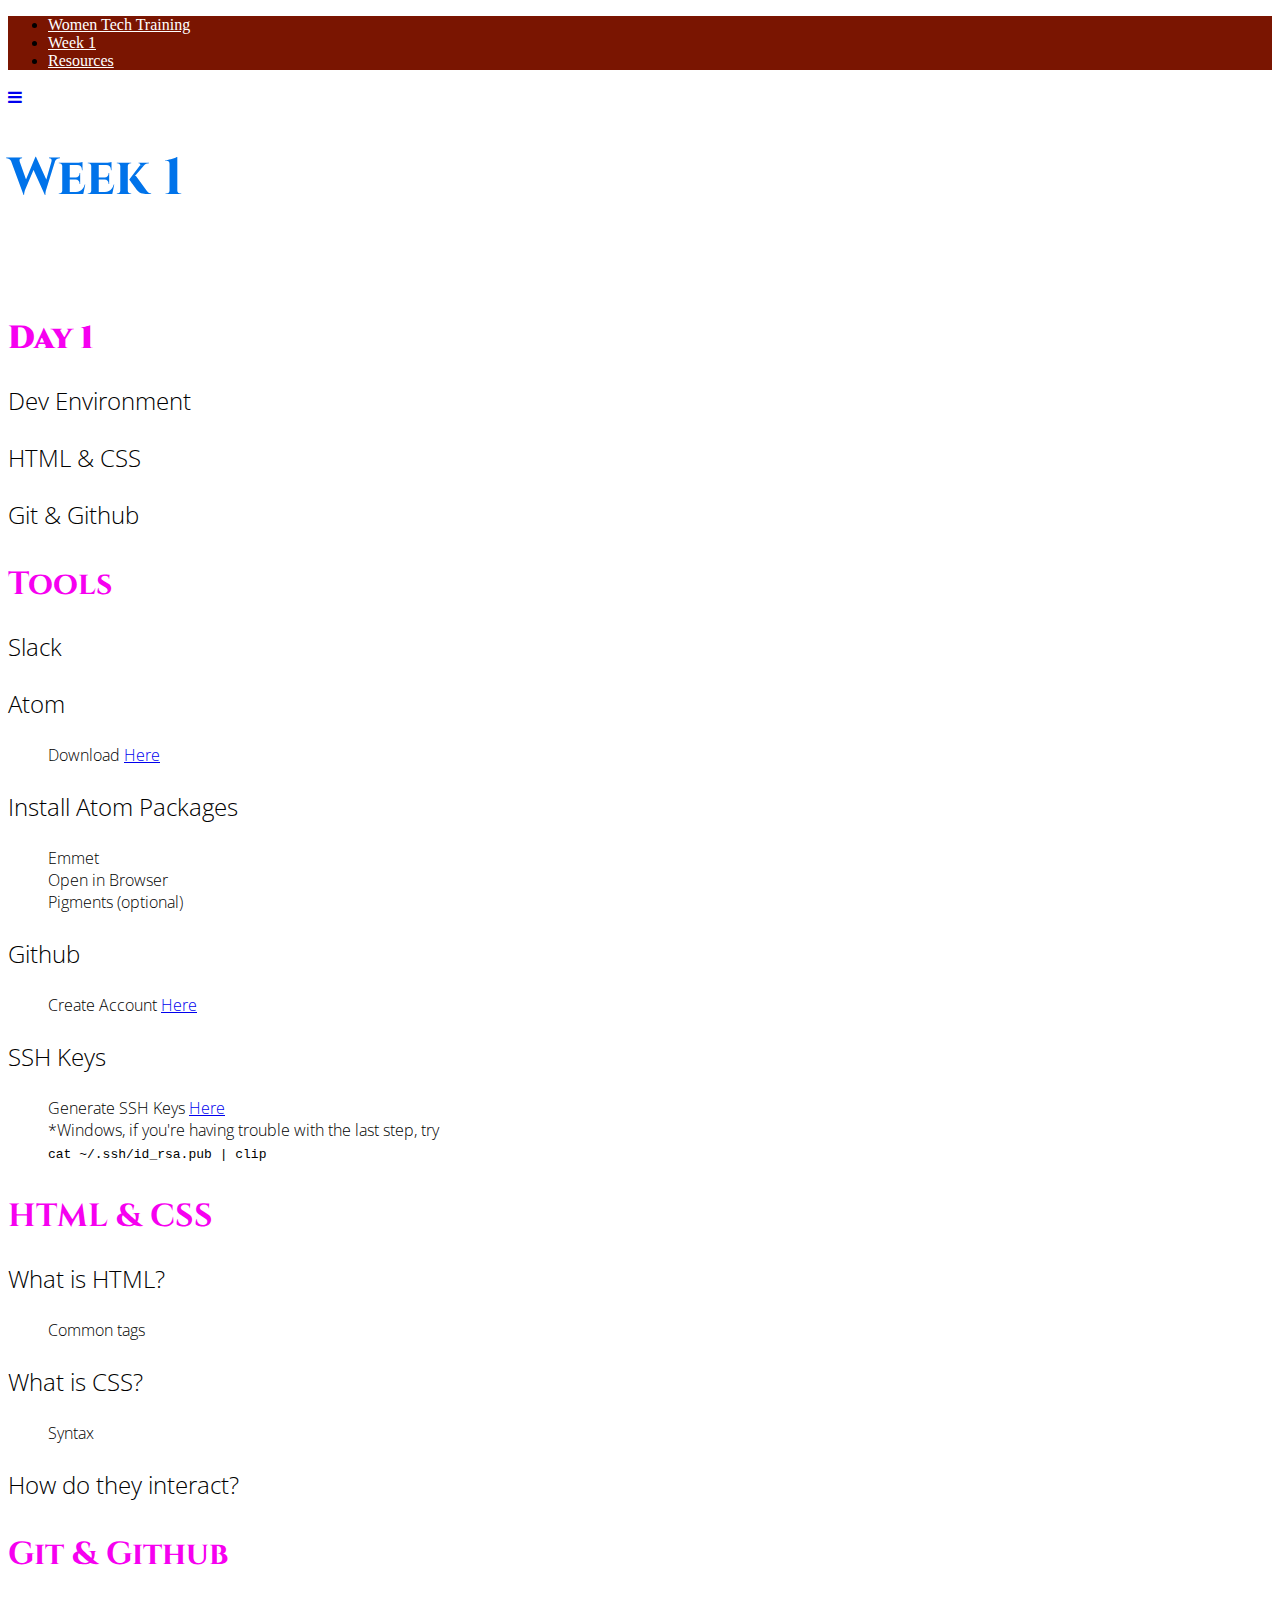
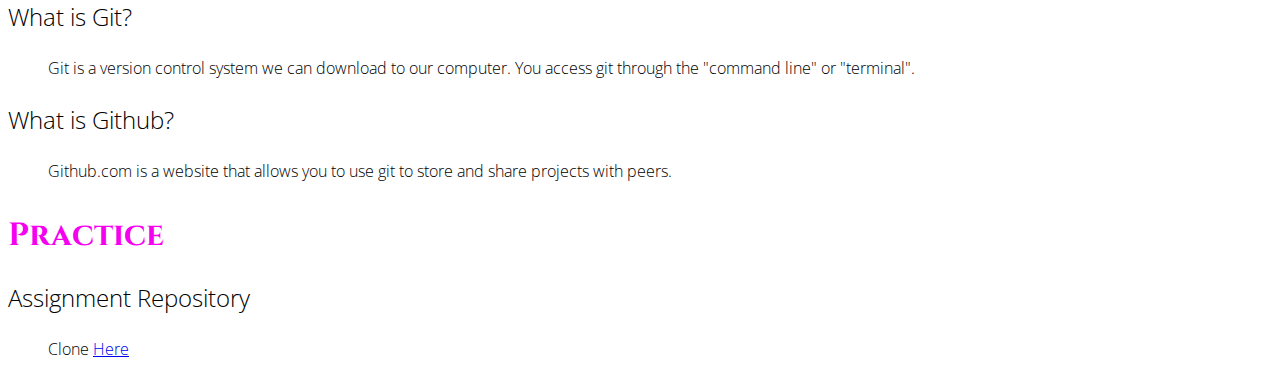
==== week1.html @ 6c5ea7b4 "add day 1" ====
<!DOCTYPE html>
<html lang="en">

<head>
    <meta charset="utf-8">
    <meta name="viewport" content="width=device-width, initial-scale=1, shrink-to-fit=no">
    <link rel='shortcut icon' type='image/x-icon' href='favicon.ico' />
    <meta name="description" content="">
    <meta name="author" content="">

    <title>WTT - Week 1</title>

    <!-- Bootstrap core CSS -->
    <link href="vendor/bootstrap/css/bootstrap.min.css" rel="stylesheet">
    <!-- Font Awesome CSS -->
    <link rel="stylesheet" href="vendor/font-awesome/font-awesome.min.css">
    <!-- Google Fonts -->
    <link href="https://fonts.googleapis.com/css?family=Cinzel:400,700|Open+Sans:300,400" rel="stylesheet">
    <!-- Custom styles for this template -->
    <link href="css/simple-sidebar.css" rel="stylesheet">
    <!-- Override styles -->
    <link href="css/styles.css" rel="stylesheet">
</head>

<body>

    <div id="wrapper">

        <!-- Sidebar -->
        <div id="sidebar-wrapper">
            <ul class="sidebar-nav">
                <li class="sidebar-brand">
                    <a href="index.html">
                        Women Tech Training
                    </a>
                </li>
                <li>
                    <a href="week1.html">Week 1</a>
                </li>
                <!-- <li>
                    <a href="#">Week 2</a>
                </li>
                <li>
                    <a href="#">Week 3</a>
                </li>
                <li>
                    <a href="#">Week 4</a>
                </li>
                <li>
                    <a href="#">Week 5</a>
                </li>
                <li>
                    <a href="#">Week 6</a>
                </li>
                <li>
                    <a href="#">Week 7</a>
                </li>
                <li>
                    <a href="#">Week 8</a>
                </li> -->
                <li>
                    <a href="resources.html">Resources</a>
                </li>
            </ul>
        </div>
        <!-- /#sidebar-wrapper -->

        <!-- Page Content -->
        <div id="page-content-wrapper">
          <a href="#menu-toggle" class="btn btn-lg" id="menu-toggle"><i class="fa fa-bars" aria-hidden="true"></i></a>
          <div class="container-fluid">
            <h1 class="text-center title">Week 1</h1>
            <div class="row justify-content-md-center">
              <div class="col col-md-6">
                <div class="row">
                  <div class="col-6">
                    <h1 class="text-left"><strong>Day 1</strong></h1>
                  </div>
                  <div class="col-6">
                    <p>Dev Environment</p>
                    <p>HTML & CSS</p>
                    <p>Git & Github</p>
                  </div>
                </div>
                <div class="row margin-top">
                  <div class="col-6">
                    <h1 class="text-left">Tools</h1>
                  </div>
                  <div class="col-6">
                    <p>Slack</p>
                    <p>Atom</p>
                    <ul>
                      <li>Download <a href="https://atom.io/" target="_blank">Here</a></li>
                    </ul>
                    <p>Install Atom Packages</p>
                    <ul>
                      <li>Emmet</li>
                      <li>Open in Browser</li>
                      <li>Pigments (optional)</li>
                    </ul>
                    <p>Github</p>
                    <ul>
                      <li>Create Account <a href="https://github.com" target="_blank">Here</a></li>
                    </ul>
                    <p>SSH Keys</p>
                    <ul>
                      <li>Generate SSH Keys <a href="https://help.github.com/articles/generating-a-new-ssh-key-and-adding-it-to-the-ssh-agent/" target="_blank">Here</a></li>
                      <li>*Windows, if you're having trouble with the last step, try<br><code>cat ~/.ssh/id_rsa.pub | clip</code></li>
                    </ul>
                  </div>
                </div>
                <div class="row margin-top">
                  <div class="col-6">
                    <h1 class="text-left">HTML & CSS</h1>
                  </div>
                  <div class="col-6">
                    <p>What is HTML?</p>
                    <ul>
                      <li>Common tags</li>
                    </ul>
                    <p>What is CSS?</p>
                    <ul>
                      <li>Syntax</li>
                    </ul>
                    <p>How do they interact?</p>
                  </div>
                </div>
                <div class="row margin-top">
                  <div class="col-6">
                    <h1 class="text-left">Git & Github</h1>
                  </div>
                  <div class="col-6">
                    <p>What is Git?</p>
                    <ul>
                      <li>Git is a version control system we can download to our computer. You access git through the "command line" or "terminal".</li>
                    </ul>
                    <p>What is Github?</p>
                    <ul>
                      <li>Github.com is a website that allows you to use git to store and share projects with peers.</li>
                    </ul>
                  </div>
                </div>
                <div class="row margin-top">
                  <div class="col-6">
                    <h1 class="text-left">Practice</h1>
                  </div>
                  <div class="col-6">
                    <p>Assignment Repository</p>
                    <ul>
                      <li>Clone <a href="https://classroom.github.com/a/lJDUbEZ-" target="_blank">Here</a></li>
                    </ul>
                  </div>
                </div>
              </div>
            </div>
          </div>
        </div>
        <!-- /#page-content-wrapper -->

    </div>
    <!-- /#wrapper -->

    <!-- Bootstrap core JavaScript -->
    <script src="vendor/jquery/jquery.min.js"></script>
    <script src="vendor/popper/popper.min.js"></script>
    <script src="vendor/bootstrap/js/bootstrap.min.js"></script>

    <!-- Menu Toggle Script -->
    <script>
    $("#menu-toggle").click(function(e) {
        e.preventDefault();
        $("#wrapper").toggleClass("toggled");
    });
    </script>

</body>

</html>
---- css/styles.css ----
#sidebar-wrapper {
    background: #7A1501;
}
.sidebar-nav > .sidebar-brand a {
    color: #FFF;
}
.sidebar-nav > .sidebar-brand a:hover {
    color: #FCDA0C;
}
.sidebar-nav li a {
    color: #FFF;
}
.sidebar-nav li a:hover {
    text-decoration: none;
    color: #000;
    background: #FCDA0C;
}
#page-content-wrapper {
  font-family: 'Open Sans', sans-serif;
  font-weight: 300;
}
#page-content-wrapper .title {
  font-family: 'Cinzel', serif;
  font-weight: 700;
  font-size: 3.25rem;
  margin-bottom: 2em;
  color: #0073ea;
}
#page-content-wrapper h1 {
  font-family: 'Cinzel', serif;
  color: #F600F0;
}
#page-content-wrapper p {
  font-size: 18pt;
}
#page-content-wrapper ul {
  margin-bottom: .75em;
}
#page-content-wrapper li {
  list-style: none;
}
.margin-top {
  margin-top: 2em;
}
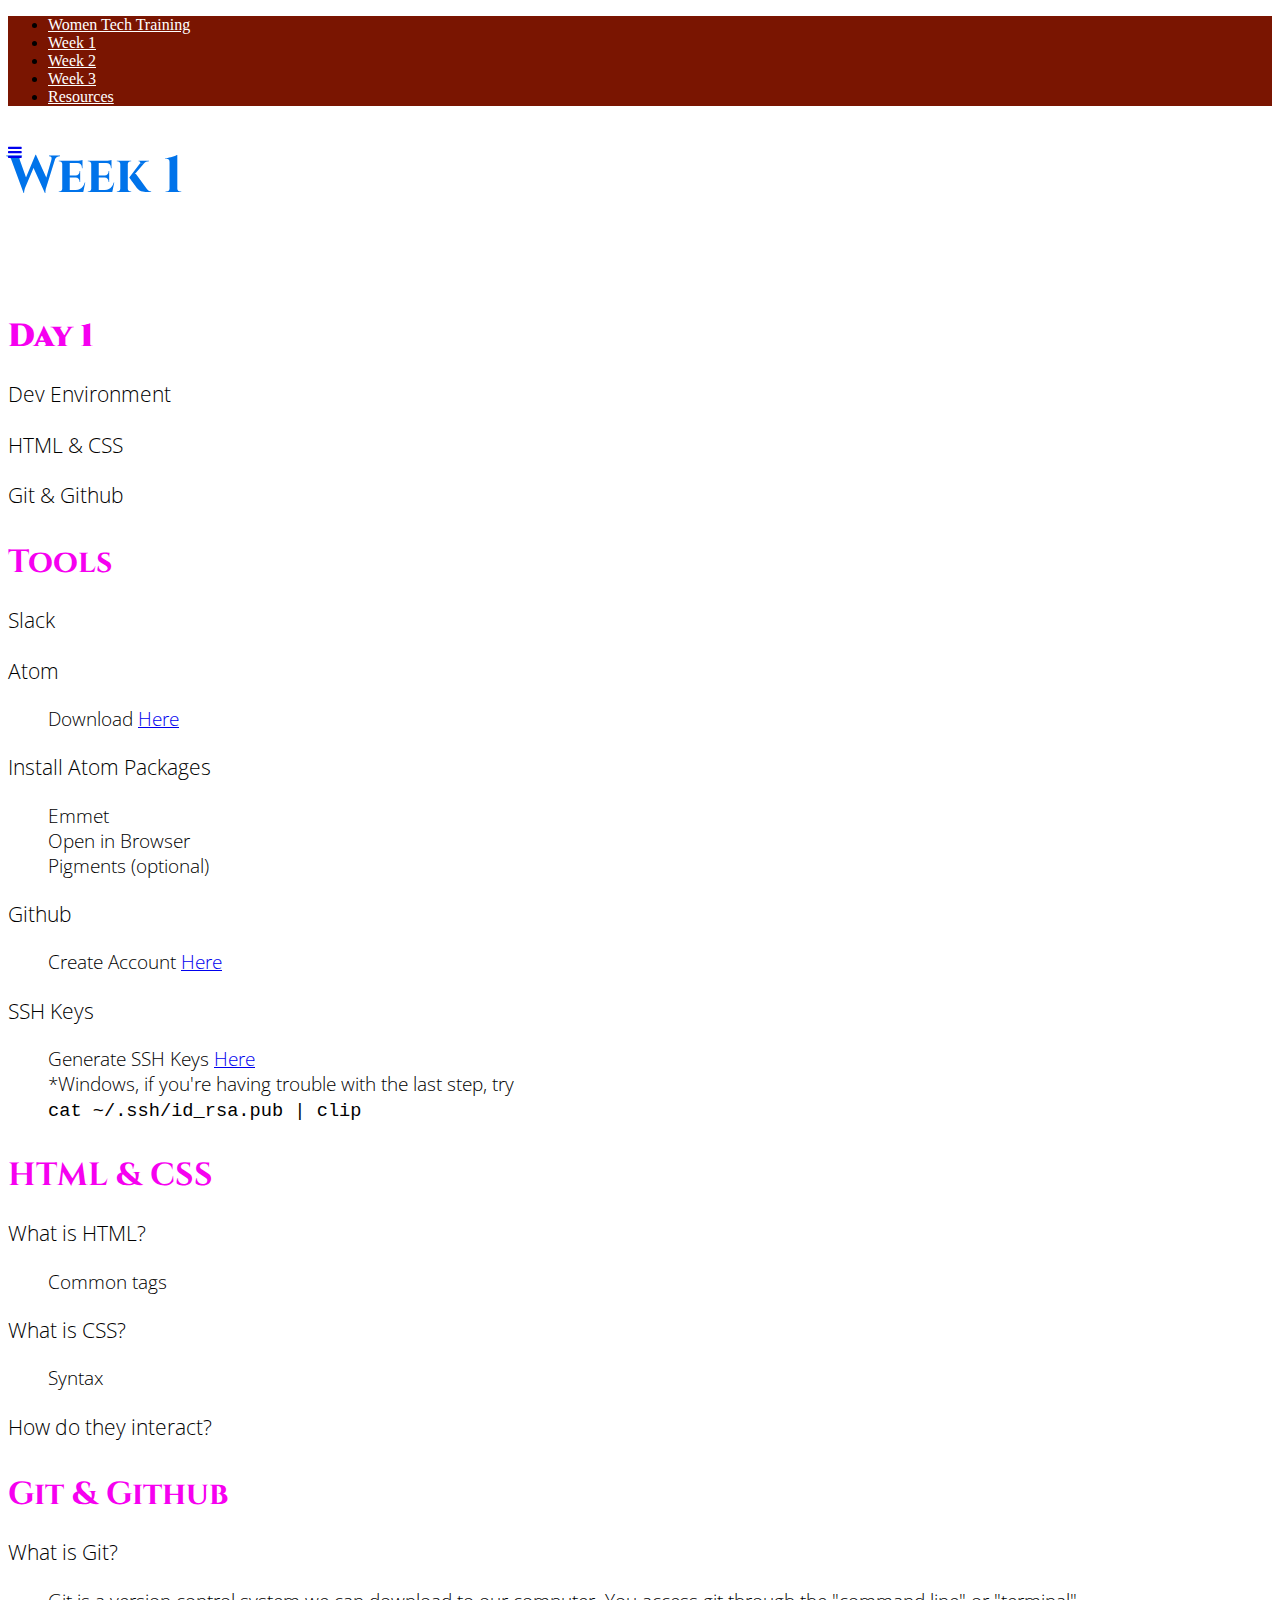
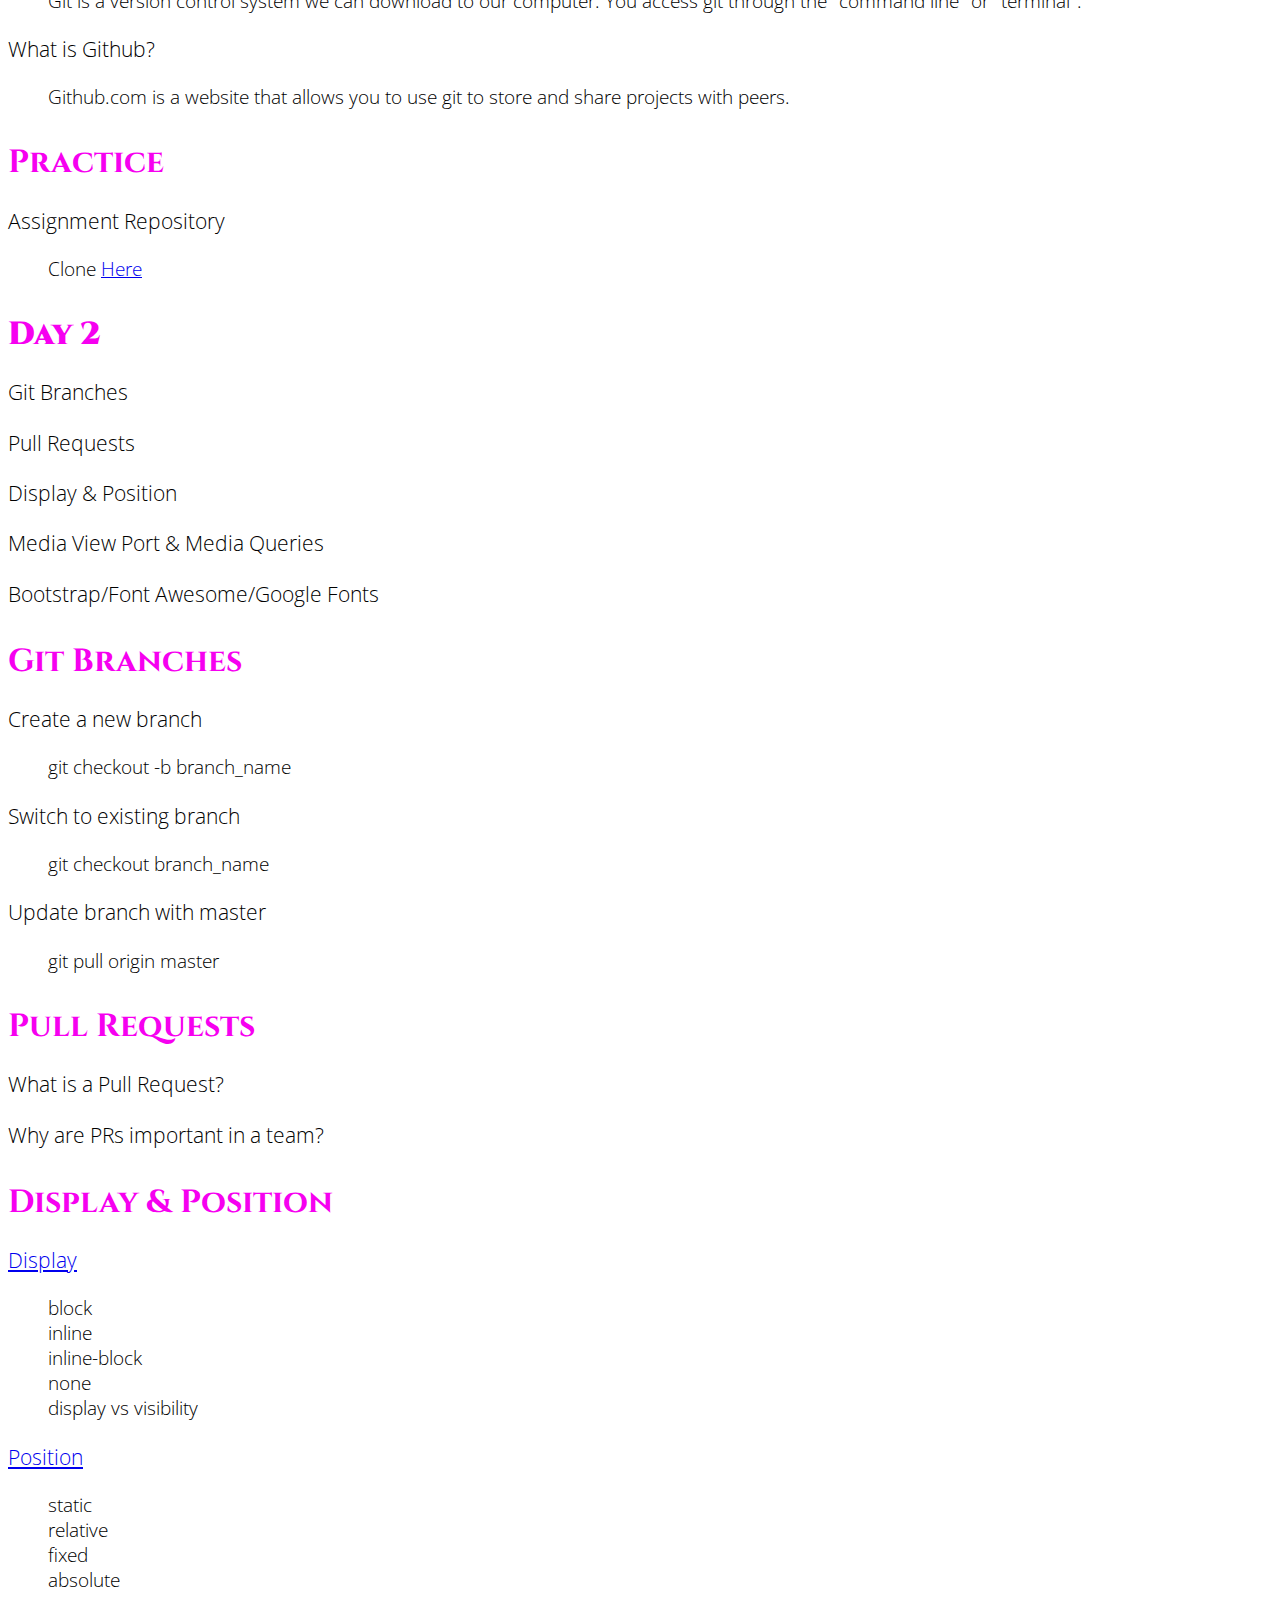
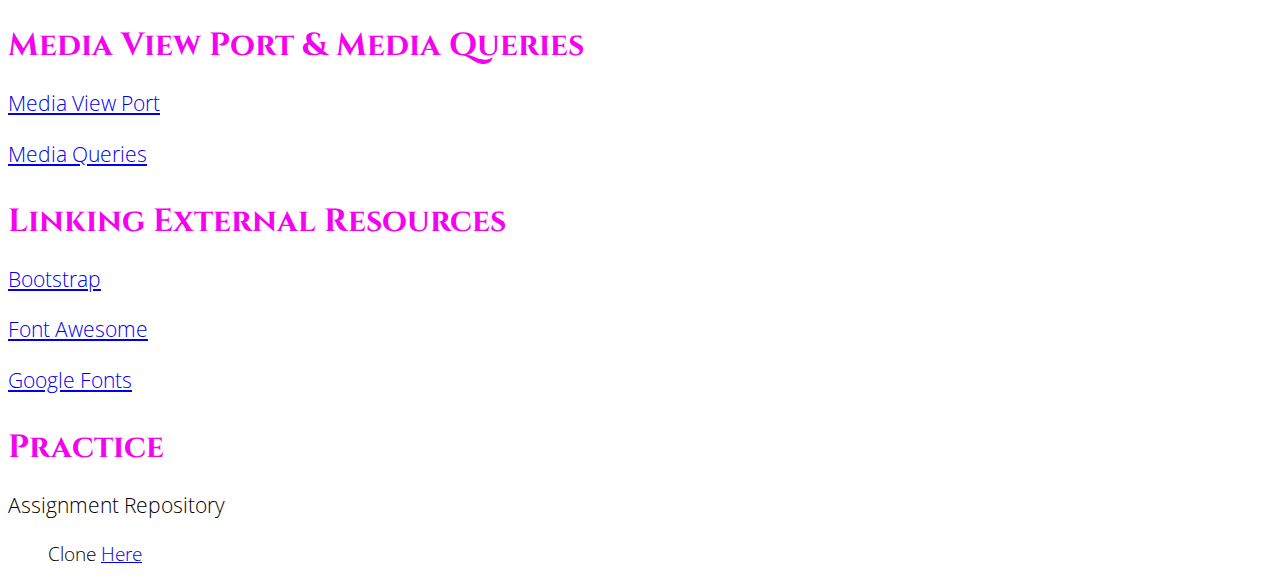
==== commit 8af1a33c: "added day five" ====
--- a/week1.html
+++ b/week1.html
@@ -37,13 +37,13 @@
                 <li>
                     <a href="week1.html">Week 1</a>
                 </li>
+                <li>
+                    <a href="week2.html">Week 2</a>
+                </li>
+                <li>
+                    <a href="week3.html">Week 3</a>
+                </li>
                 <!-- <li>
-                    <a href="#">Week 2</a>
-                </li>
-                <li>
-                    <a href="#">Week 3</a>
-                </li>
-                <li>
                     <a href="#">Week 4</a>
                 </li>
                 <li>
@@ -59,7 +59,7 @@
                     <a href="#">Week 8</a>
                 </li> -->
                 <li>
-                    <a href="resources.html">Resources</a>
+                    <a href="https://geekwisewtt.github.io/resources" target="_blank">Resources</a>
                 </li>
             </ul>
         </div>
@@ -71,7 +71,7 @@
           <div class="container-fluid">
             <h1 class="text-center title">Week 1</h1>
             <div class="row justify-content-md-center">
-              <div class="col col-md-6">
+              <div class="col col-md-8">
                 <div class="row">
                   <div class="col-6">
                     <h1 class="text-left"><strong>Day 1</strong></h1>
@@ -148,6 +148,98 @@
                     <p>Assignment Repository</p>
                     <ul>
                       <li>Clone <a href="https://classroom.github.com/a/lJDUbEZ-" target="_blank">Here</a></li>
+                    </ul>
+                  </div>
+                </div> <!-- END DAY 1 -->
+                <div class="row margin-top">
+                  <div class="col-6">
+                    <h1 class="text-left"><strong>Day 2</strong></h1>
+                  </div>
+                  <div class="col-6">
+                    <p>Git Branches</p>
+                    <p>Pull Requests</p>
+                    <p>Display & Position</p>
+                    <p>Media View Port & Media Queries</p>
+                    <p>Bootstrap/Font Awesome/Google Fonts</p>
+                  </div>
+                </div>
+                <div class="row margin-top">
+                  <div class="col-6">
+                    <h1 class="text-left">Git Branches</h1>
+                  </div>
+                  <div class="col-6">
+                    <p>Create a new branch</p>
+                    <ul>
+                      <li>git checkout -b branch_name</li>
+                    </ul>
+                    <p>Switch to existing branch</p>
+                    <ul>
+                      <li>git checkout branch_name</li>
+                    </ul>
+                    <p>Update branch with master</p>
+                    <ul>
+                      <li>git pull origin master</li>
+                    </ul>
+                  </div>
+                </div>
+                <div class="row margin-top">
+                  <div class="col-6">
+                    <h1 class="text-left">Pull Requests</h1>
+                  </div>
+                  <div class="col-6">
+                    <p>What is a Pull Request?</p>
+                    <p>Why are PRs important in a team?</p>
+                  </div>
+                </div>
+                <div class="row margin-top">
+                  <div class="col-6">
+                    <h1 class="text-left">Display & Position</h1>
+                  </div>
+                  <div class="col-6">
+                    <p><a href="https://css-tricks.com/almanac/properties/d/display/" target="_blank">Display</a></p>
+                    <ul>
+                      <li>block</li>
+                      <li>inline</li>
+                      <li>inline-block</li>
+                      <li>none</li>
+                      <li>display vs visibility</li>
+                    </ul>
+                    <p><a href="https://css-tricks.com/almanac/properties/p/position/" target="_blank">Position</a></p>
+                    <ul>
+                      <li>static</li>
+                      <li>relative</li>
+                      <li>fixed</li>
+                      <li>absolute</li>
+                    </ul>
+                  </div>
+                </div>
+                <div class="row margin-top">
+                  <div class="col-6">
+                    <h1 class="text-left">Media View Port & Media Queries</h1>
+                  </div>
+                  <div class="col-6">
+                    <p><a href="https://www.w3schools.com/css/css_rwd_viewport.asp" target="_blank">Media View Port</a></p>
+                    <p><a href="https://www.w3schools.com/css/css_rwd_mediaqueries.asp" target="_blank">Media Queries</a></p>
+                  </div>
+                </div>
+                <div class="row margin-top">
+                  <div class="col-6">
+                    <h1 class="text-left">Linking External Resources</h1>
+                  </div>
+                  <div class="col-6">
+                    <p><a href="https://getbootstrap.com/docs/3.3/" target="_blank">Bootstrap</a></p>
+                    <p><a href="http://fontawesome.io/" target="_blank">Font Awesome</a></p>
+                    <p><a href="https://fonts.google.com/" target="_blank">Google Fonts</a></p>
+                  </div>
+                </div>
+                <div class="row margin-top">
+                  <div class="col-6">
+                    <h1 class="text-left">Practice</h1>
+                  </div>
+                  <div class="col-6">
+                    <p>Assignment Repository</p>
+                    <ul>
+                      <li>Clone <a href="https://classroom.github.com/a/DF699BT4" target="_blank">Here</a></li>
                     </ul>
                   </div>
                 </div>
--- a/css/styles.css
+++ b/css/styles.css
@@ -15,6 +15,9 @@
     color: #000;
     background: #FCDA0C;
 }
+#menu-toggle {
+  position: fixed;
+}
 #page-content-wrapper {
   font-family: 'Open Sans', sans-serif;
   font-weight: 300;
@@ -29,16 +32,25 @@
 #page-content-wrapper h1 {
   font-family: 'Cinzel', serif;
   color: #F600F0;
+  font-size: 24pt;
 }
 #page-content-wrapper p {
-  font-size: 18pt;
+  font-size: 16pt;
 }
 #page-content-wrapper ul {
   margin-bottom: .75em;
 }
 #page-content-wrapper li {
   list-style: none;
+  font-size: 14pt;
+}
+#page-content-wrapper .small {
+  font-size: 12pt;
+  font-weight: 300;
 }
 .margin-top {
   margin-top: 2em;
 }
+.margin-bottom {
+  margin-bottom: 1em;
+}
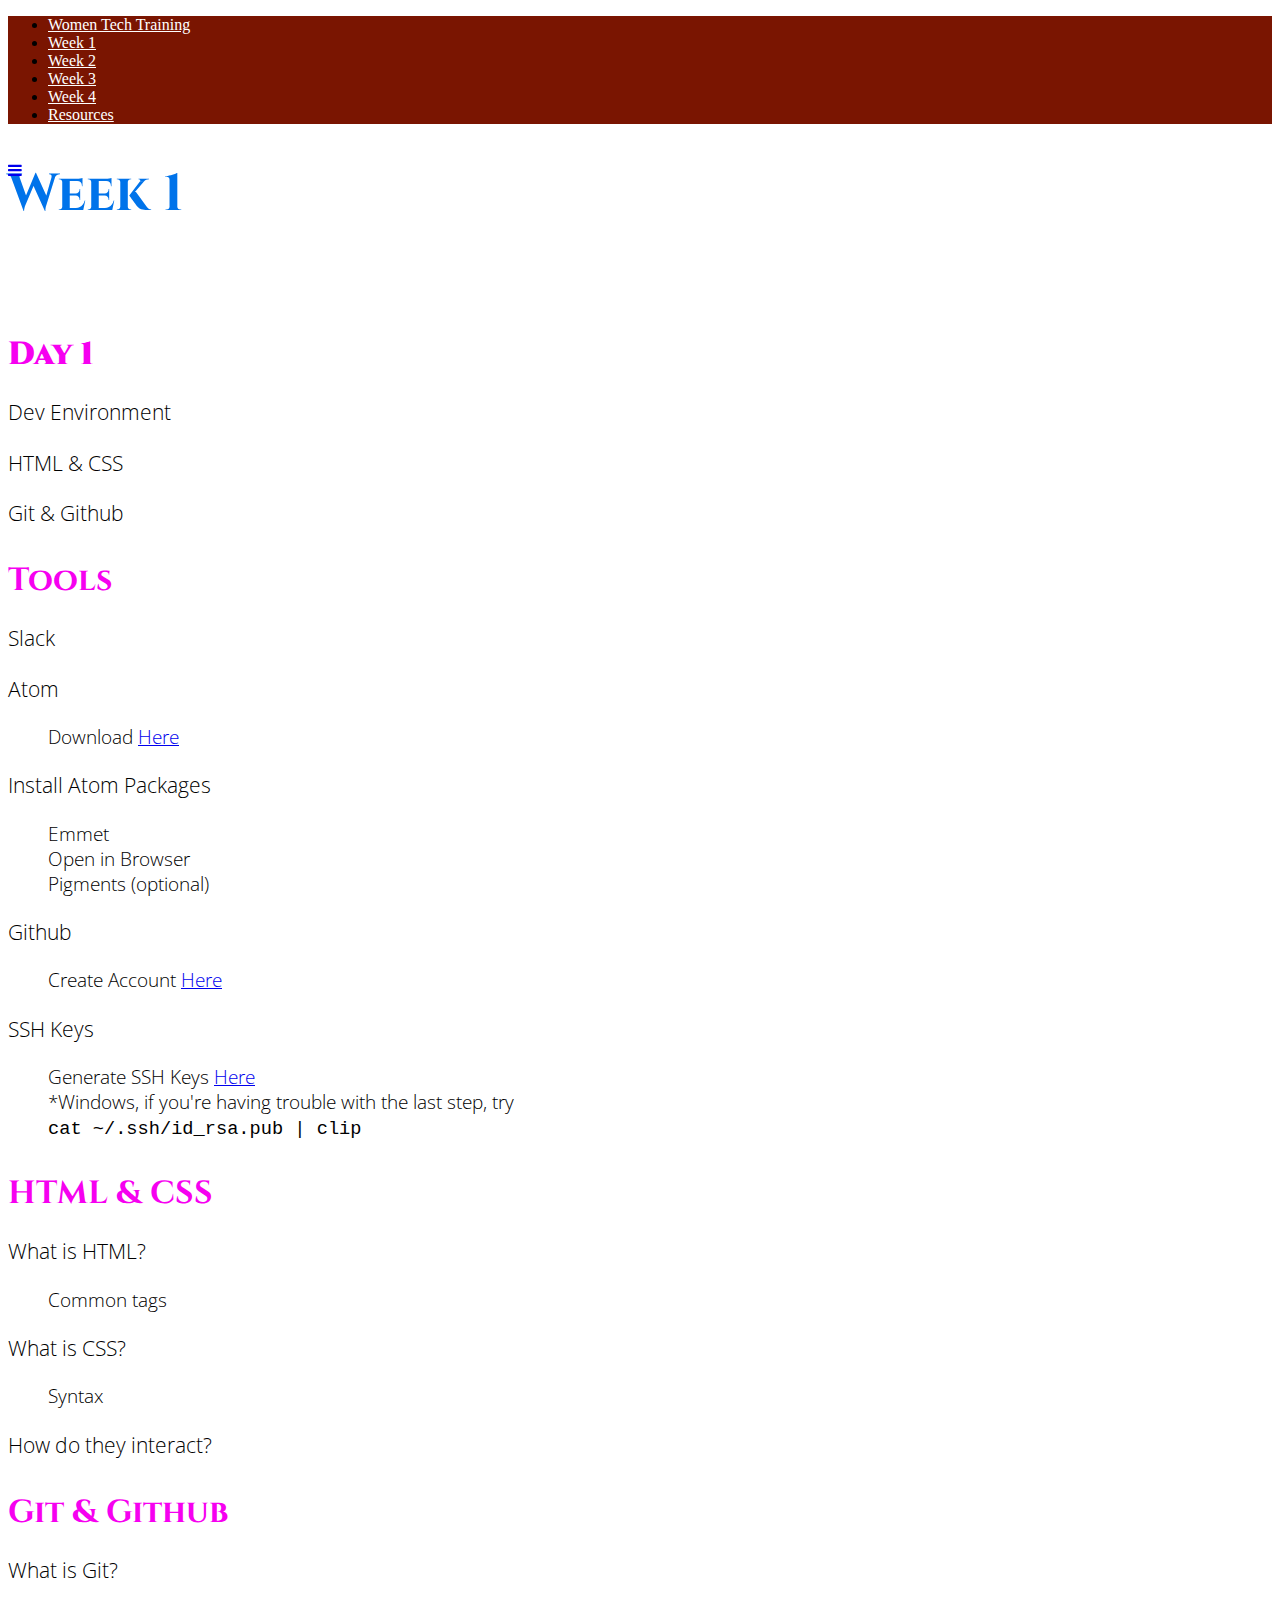
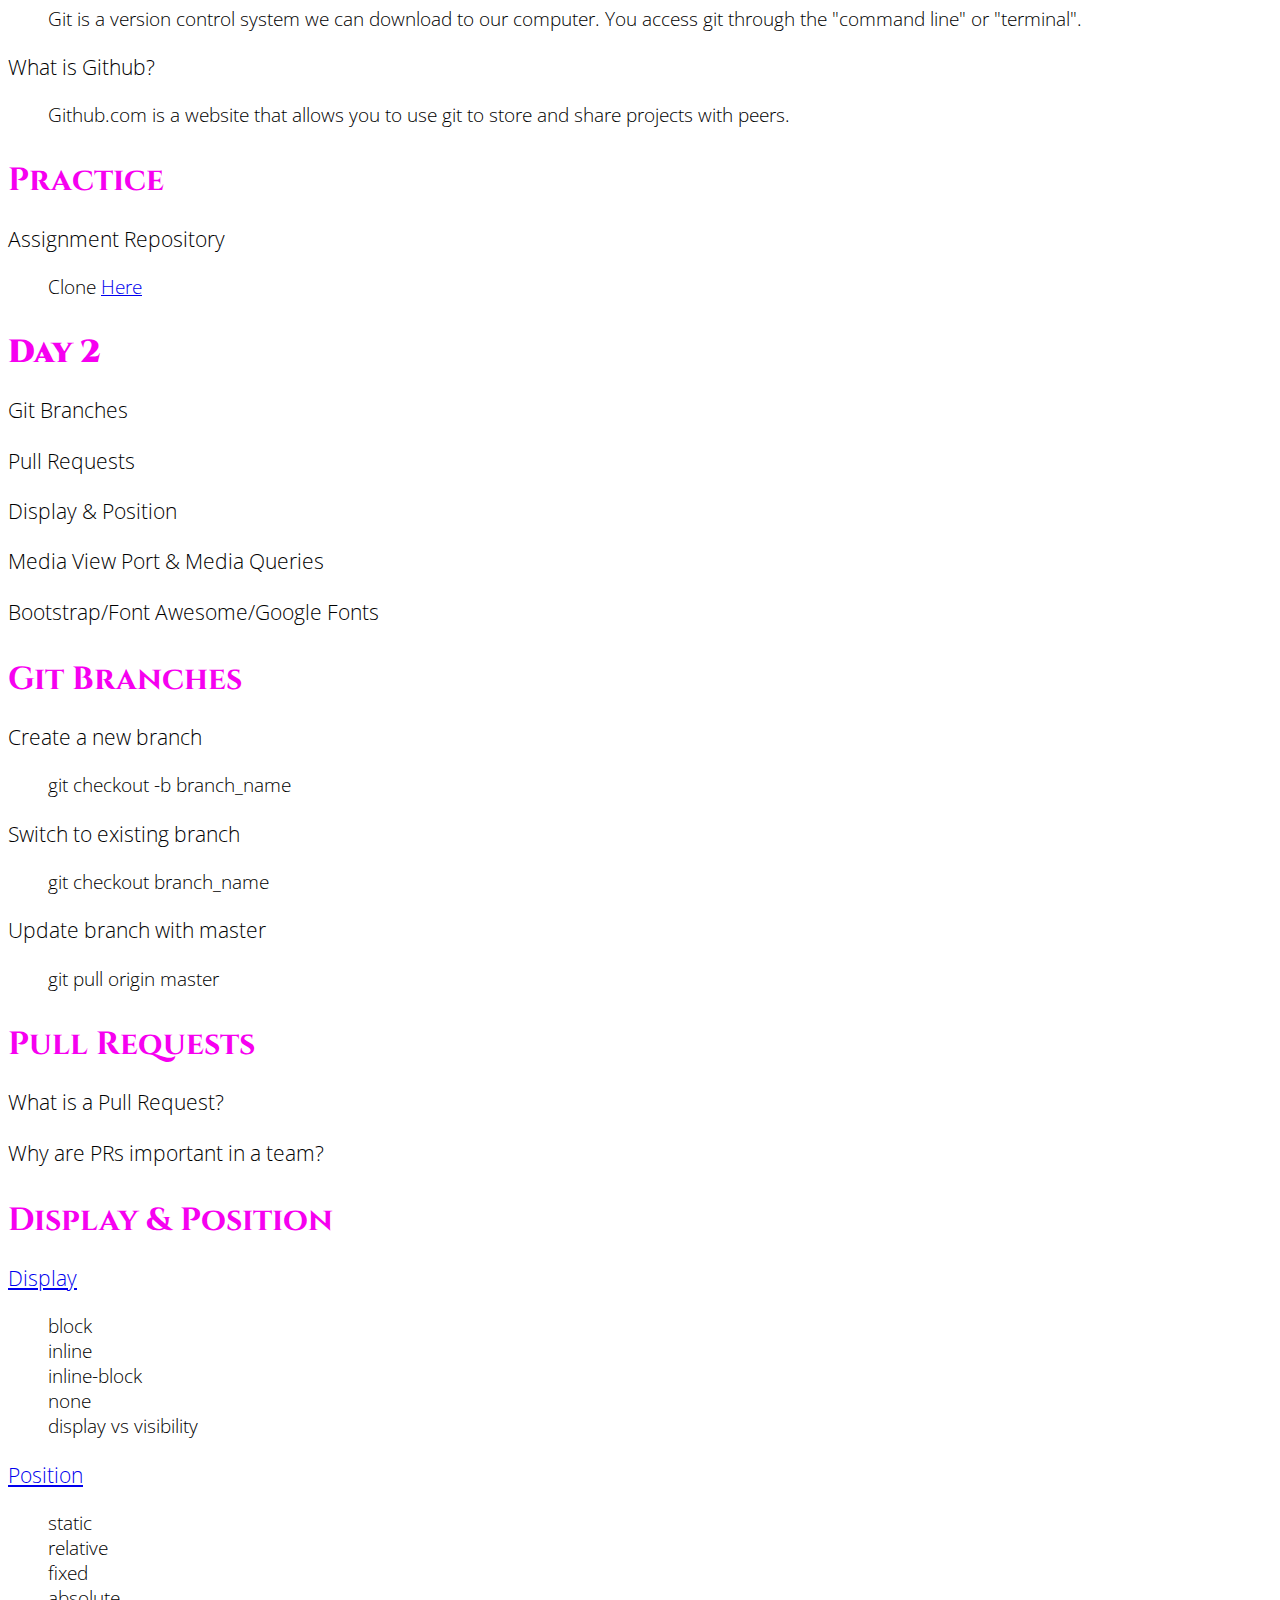
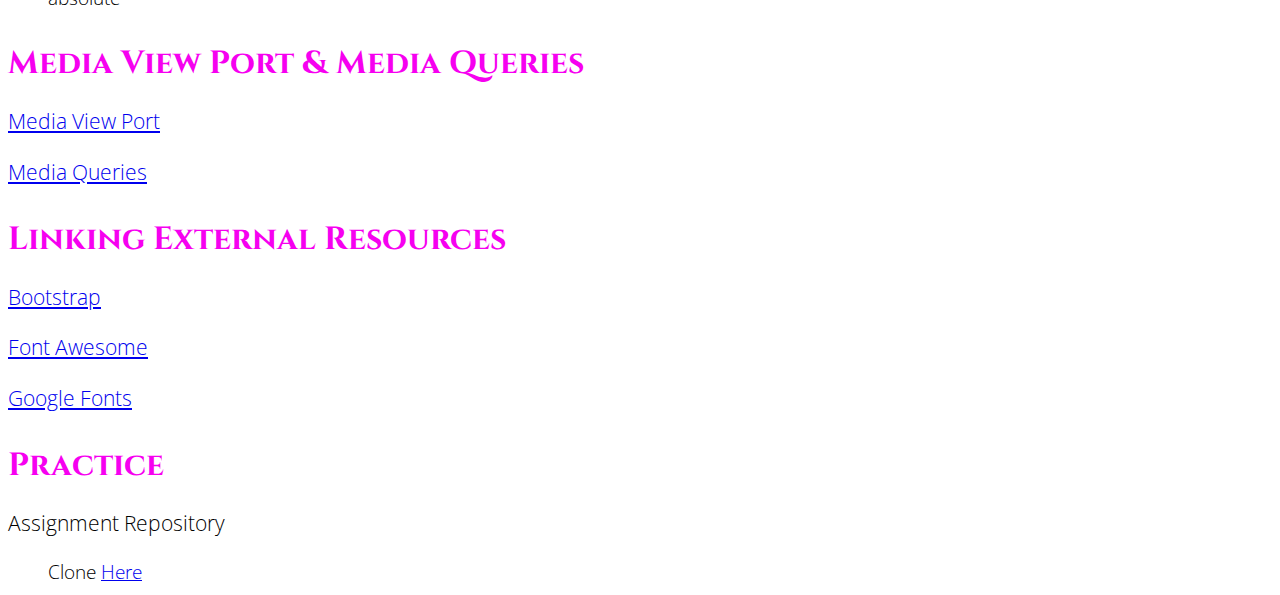
==== commit cd0aa7a1: "add week 4" ====
--- a/week1.html
+++ b/week1.html
@@ -43,10 +43,10 @@
                 <li>
                     <a href="week3.html">Week 3</a>
                 </li>
+                <li>
+                    <a href="week4.html">Week 4</a>
+                </li>
                 <!-- <li>
-                    <a href="#">Week 4</a>
-                </li>
-                <li>
                     <a href="#">Week 5</a>
                 </li>
                 <li>
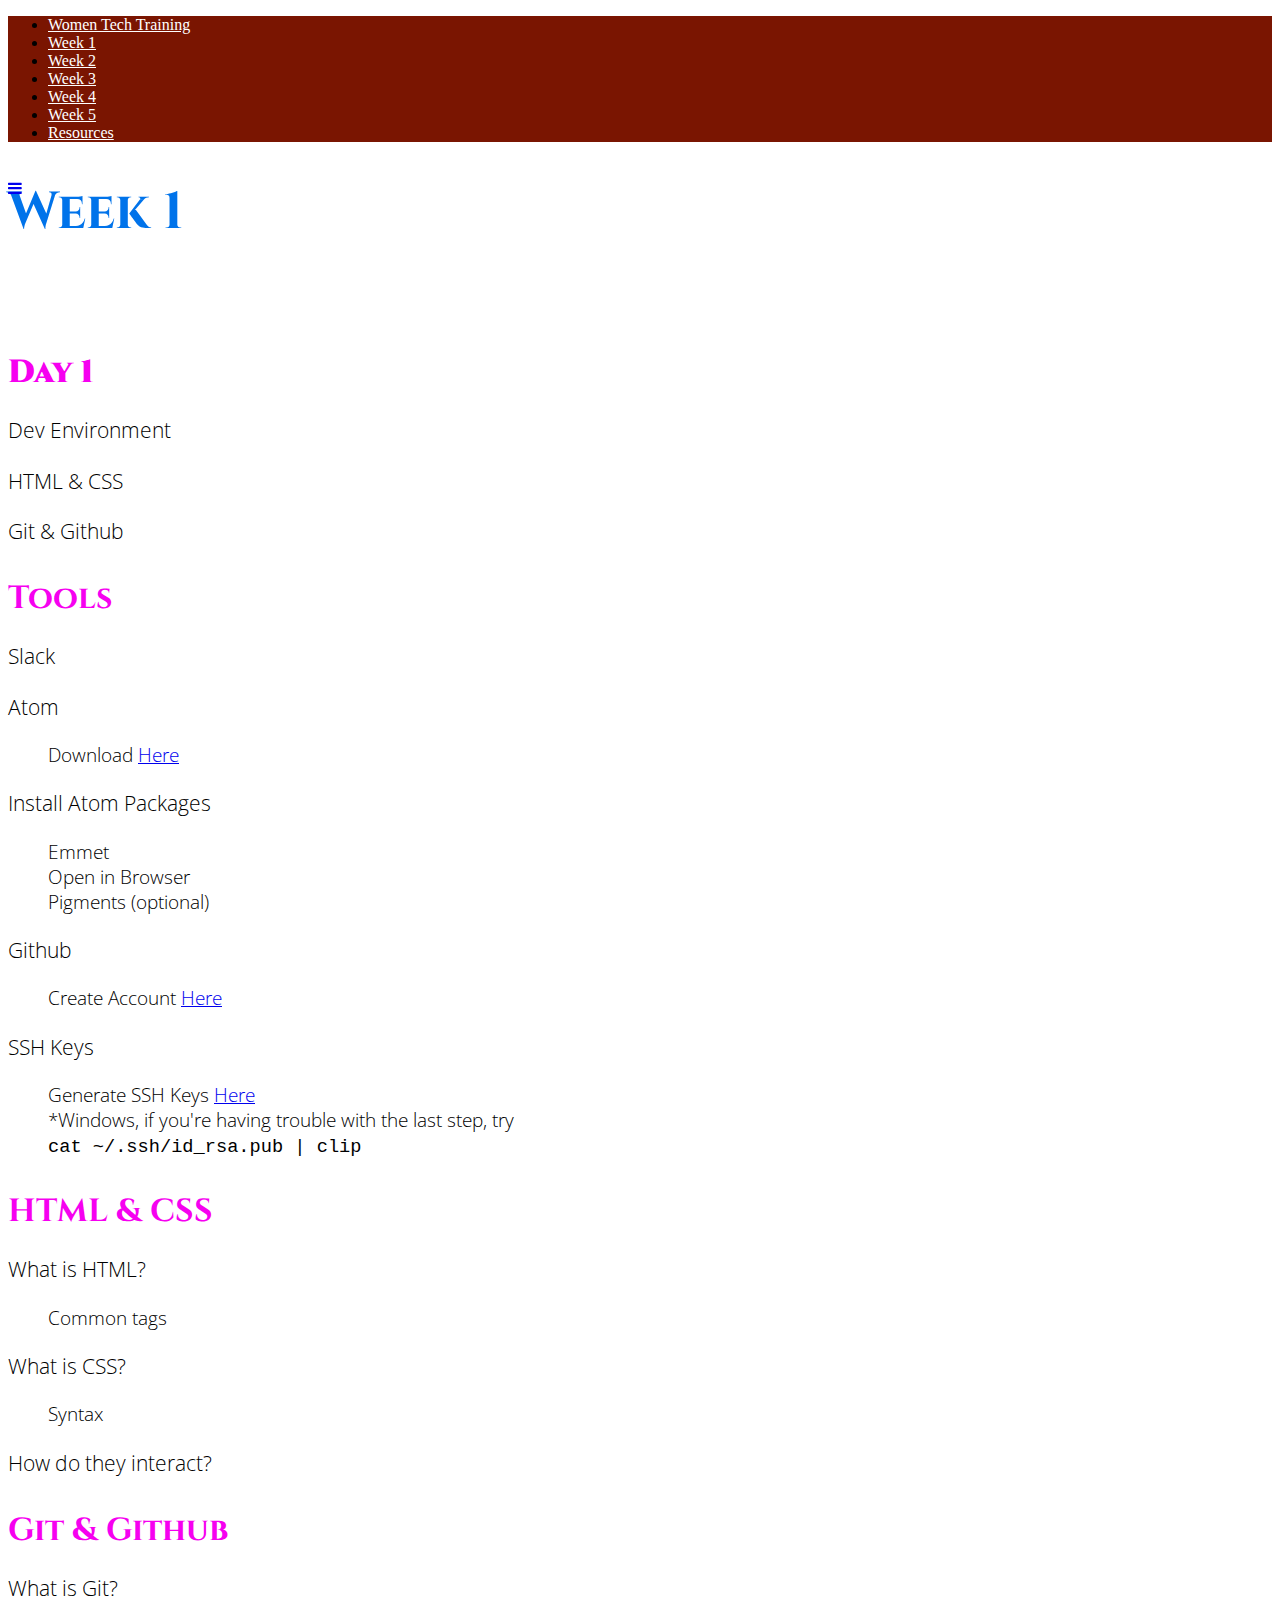
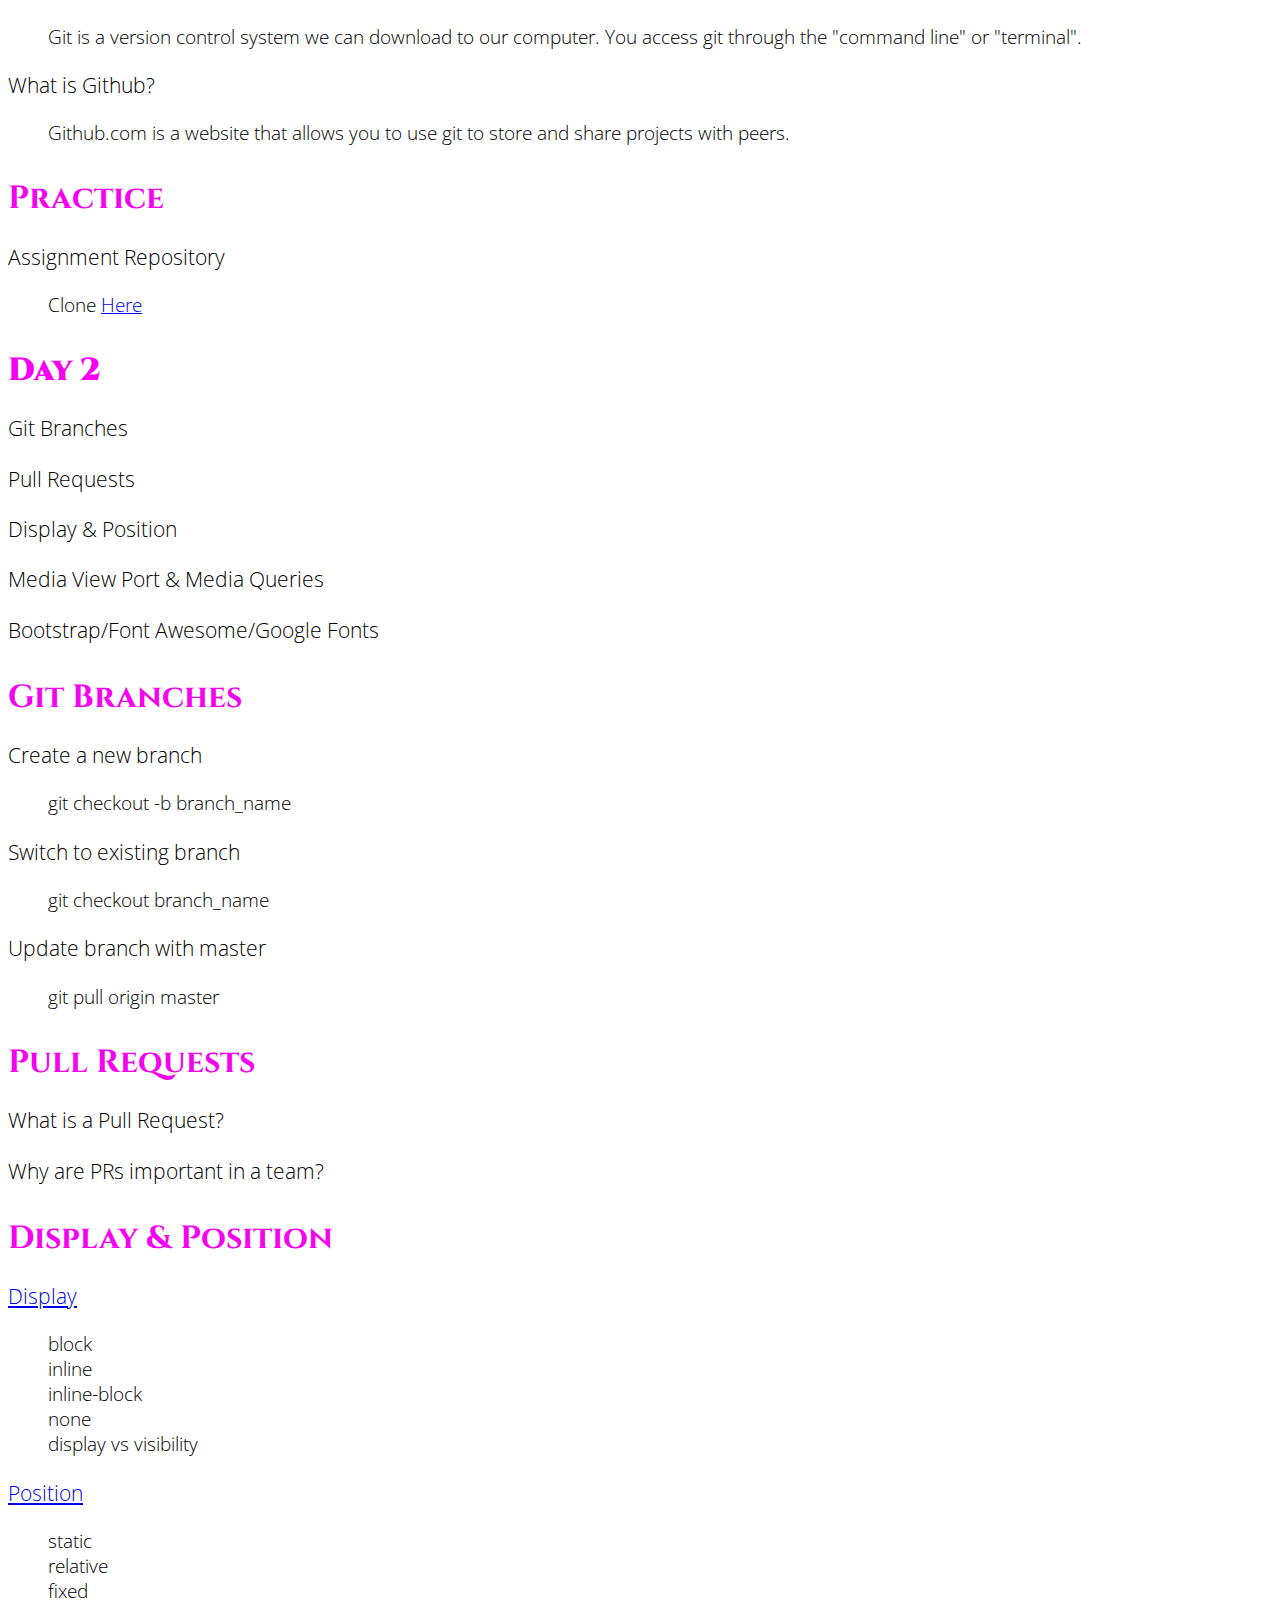
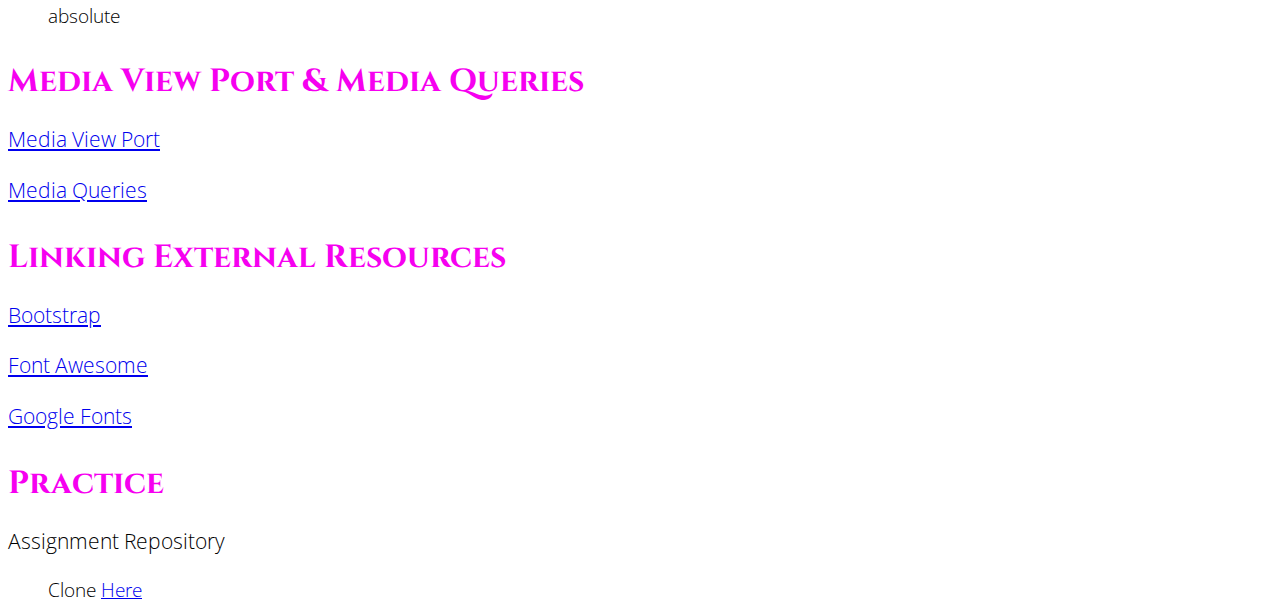
==== commit 72ad7c9b: "add week 5" ====
--- a/week1.html
+++ b/week1.html
@@ -46,10 +46,10 @@
                 <li>
                     <a href="week4.html">Week 4</a>
                 </li>
+                <li>
+                    <a href="week5.html">Week 5</a>
+                </li>
                 <!-- <li>
-                    <a href="#">Week 5</a>
-                </li>
-                <li>
                     <a href="#">Week 6</a>
                 </li>
                 <li>
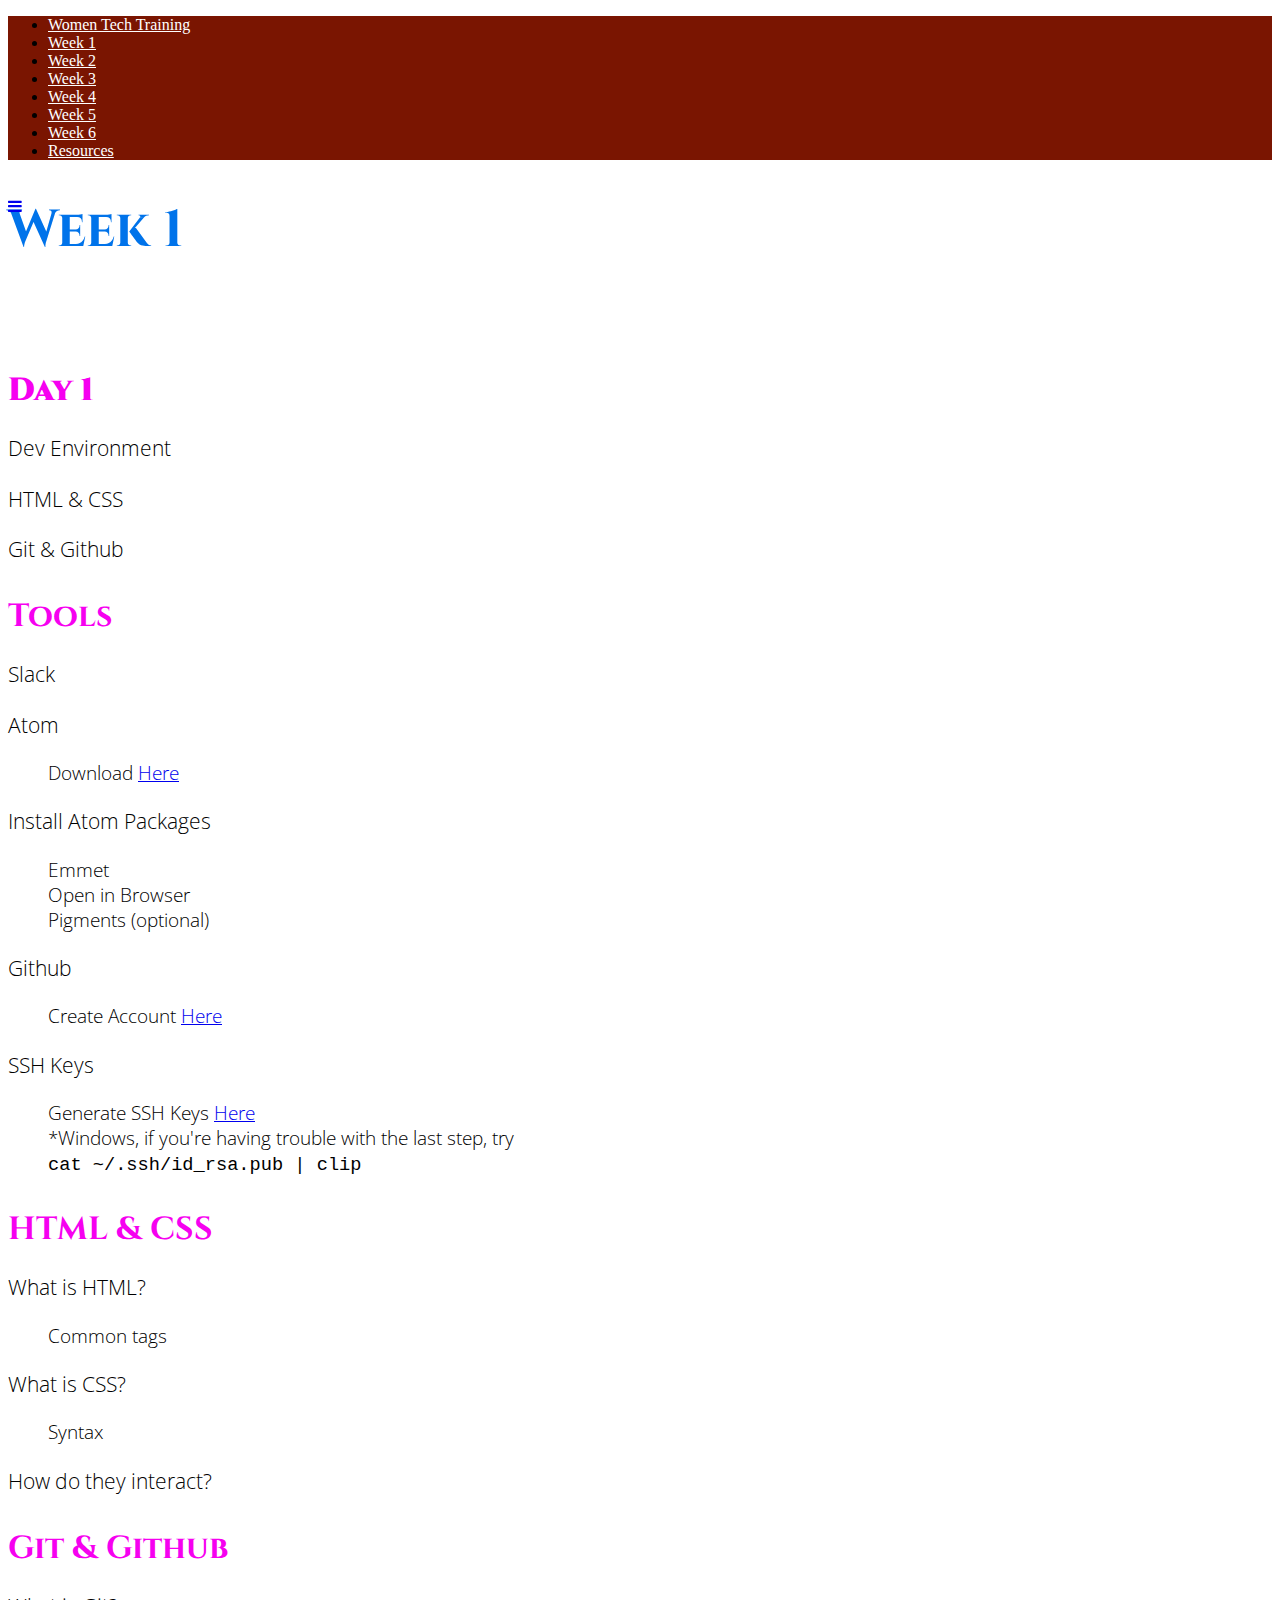
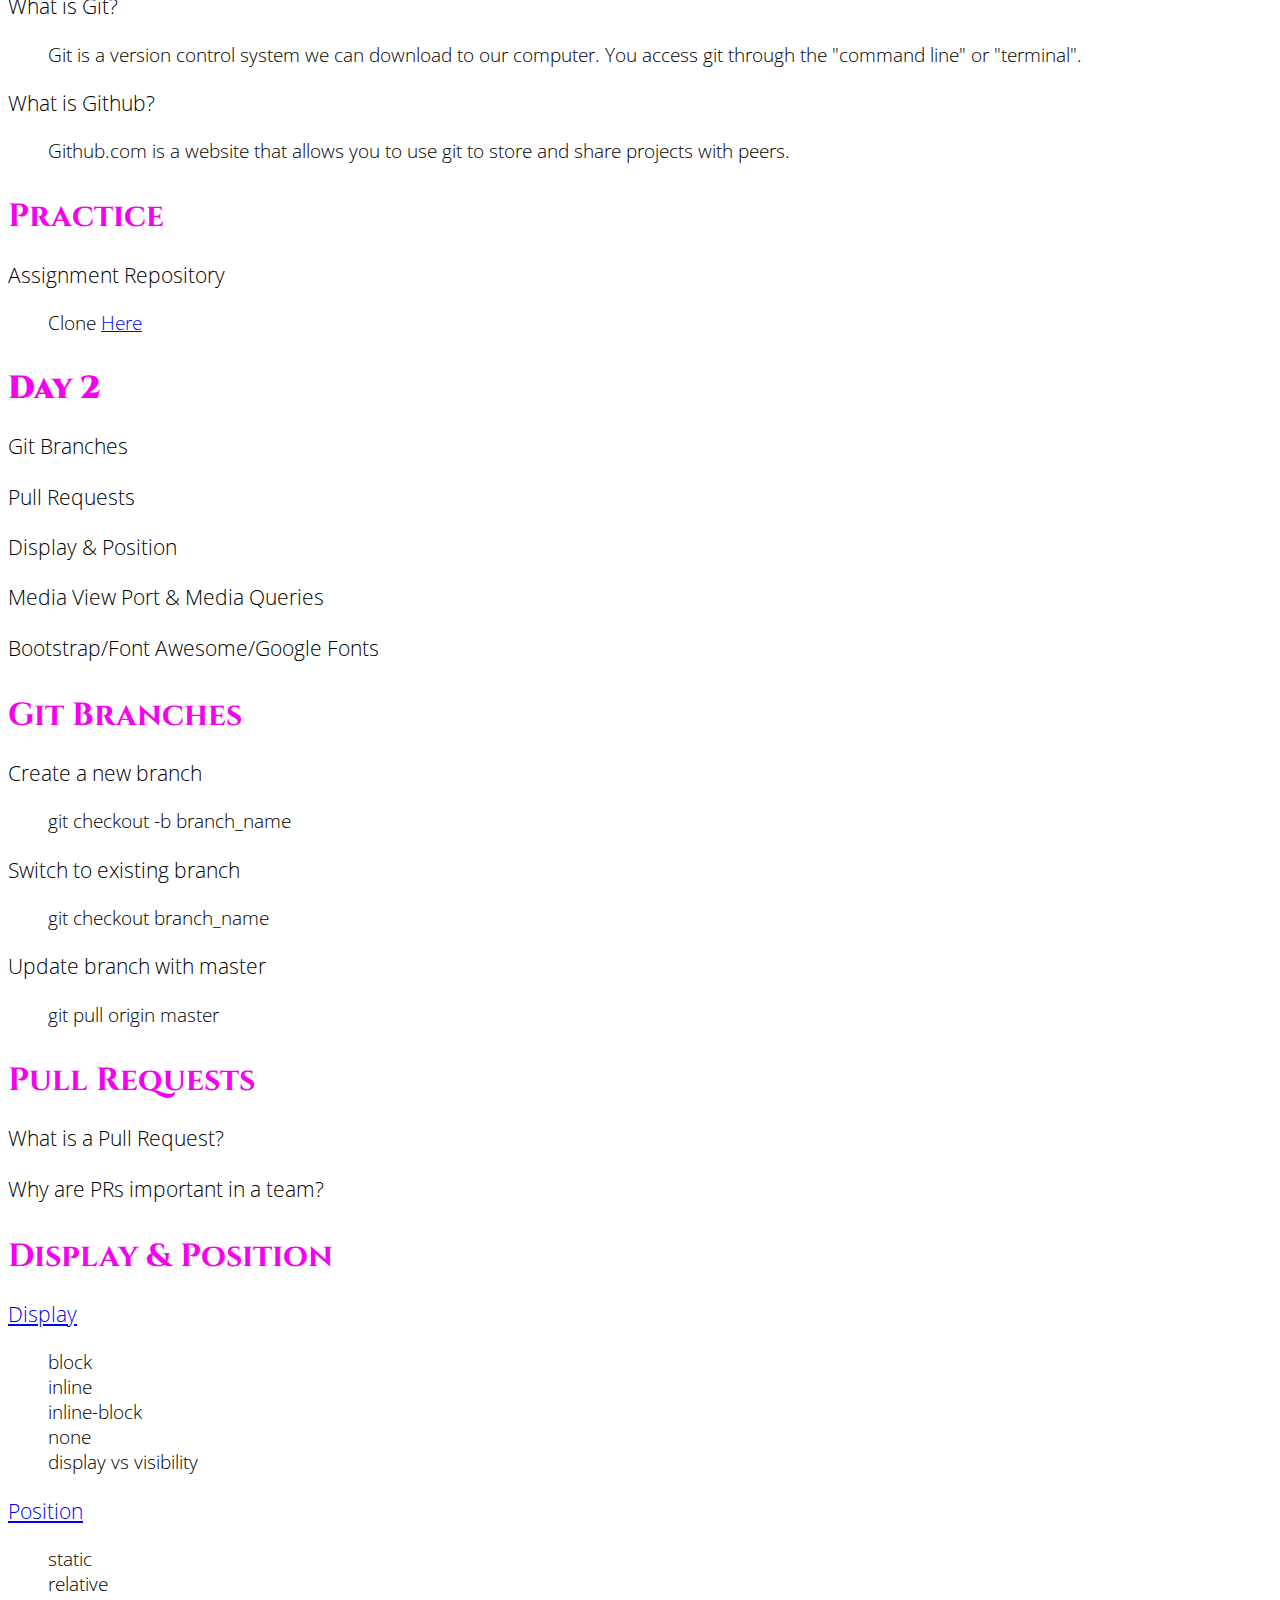
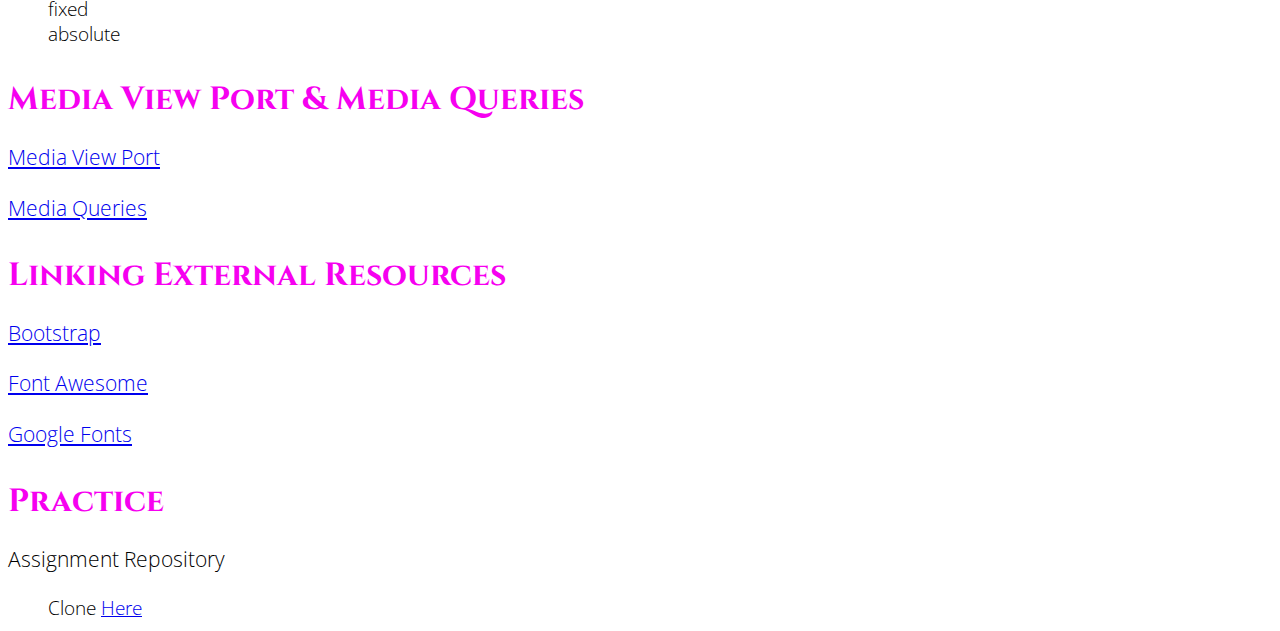
==== commit 65e95e9f: "uncomment week 6 links" ====
--- a/week1.html
+++ b/week1.html
@@ -49,10 +49,10 @@
                 <li>
                     <a href="week5.html">Week 5</a>
                 </li>
+                <li>
+                    <a href="week6.html">Week 6</a>
+                </li>
                 <!-- <li>
-                    <a href="#">Week 6</a>
-                </li>
-                <li>
                     <a href="#">Week 7</a>
                 </li>
                 <li>
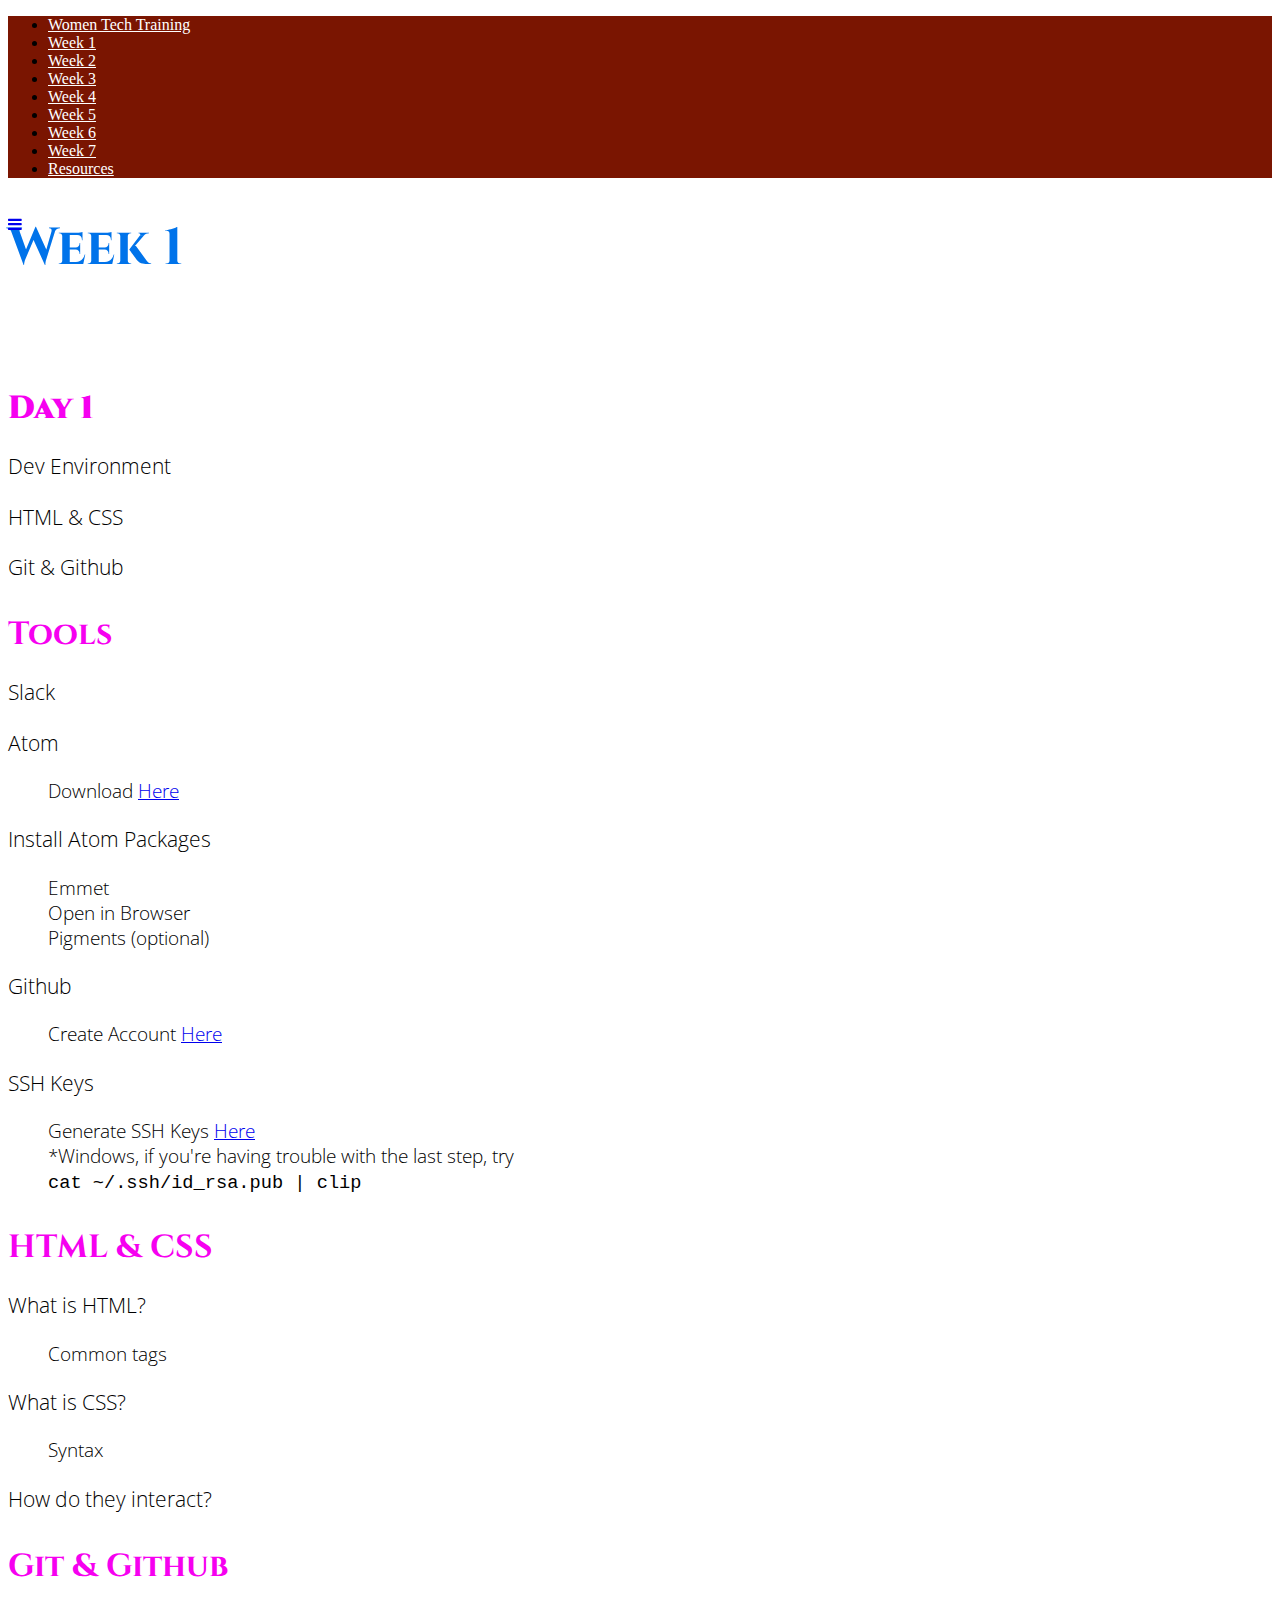
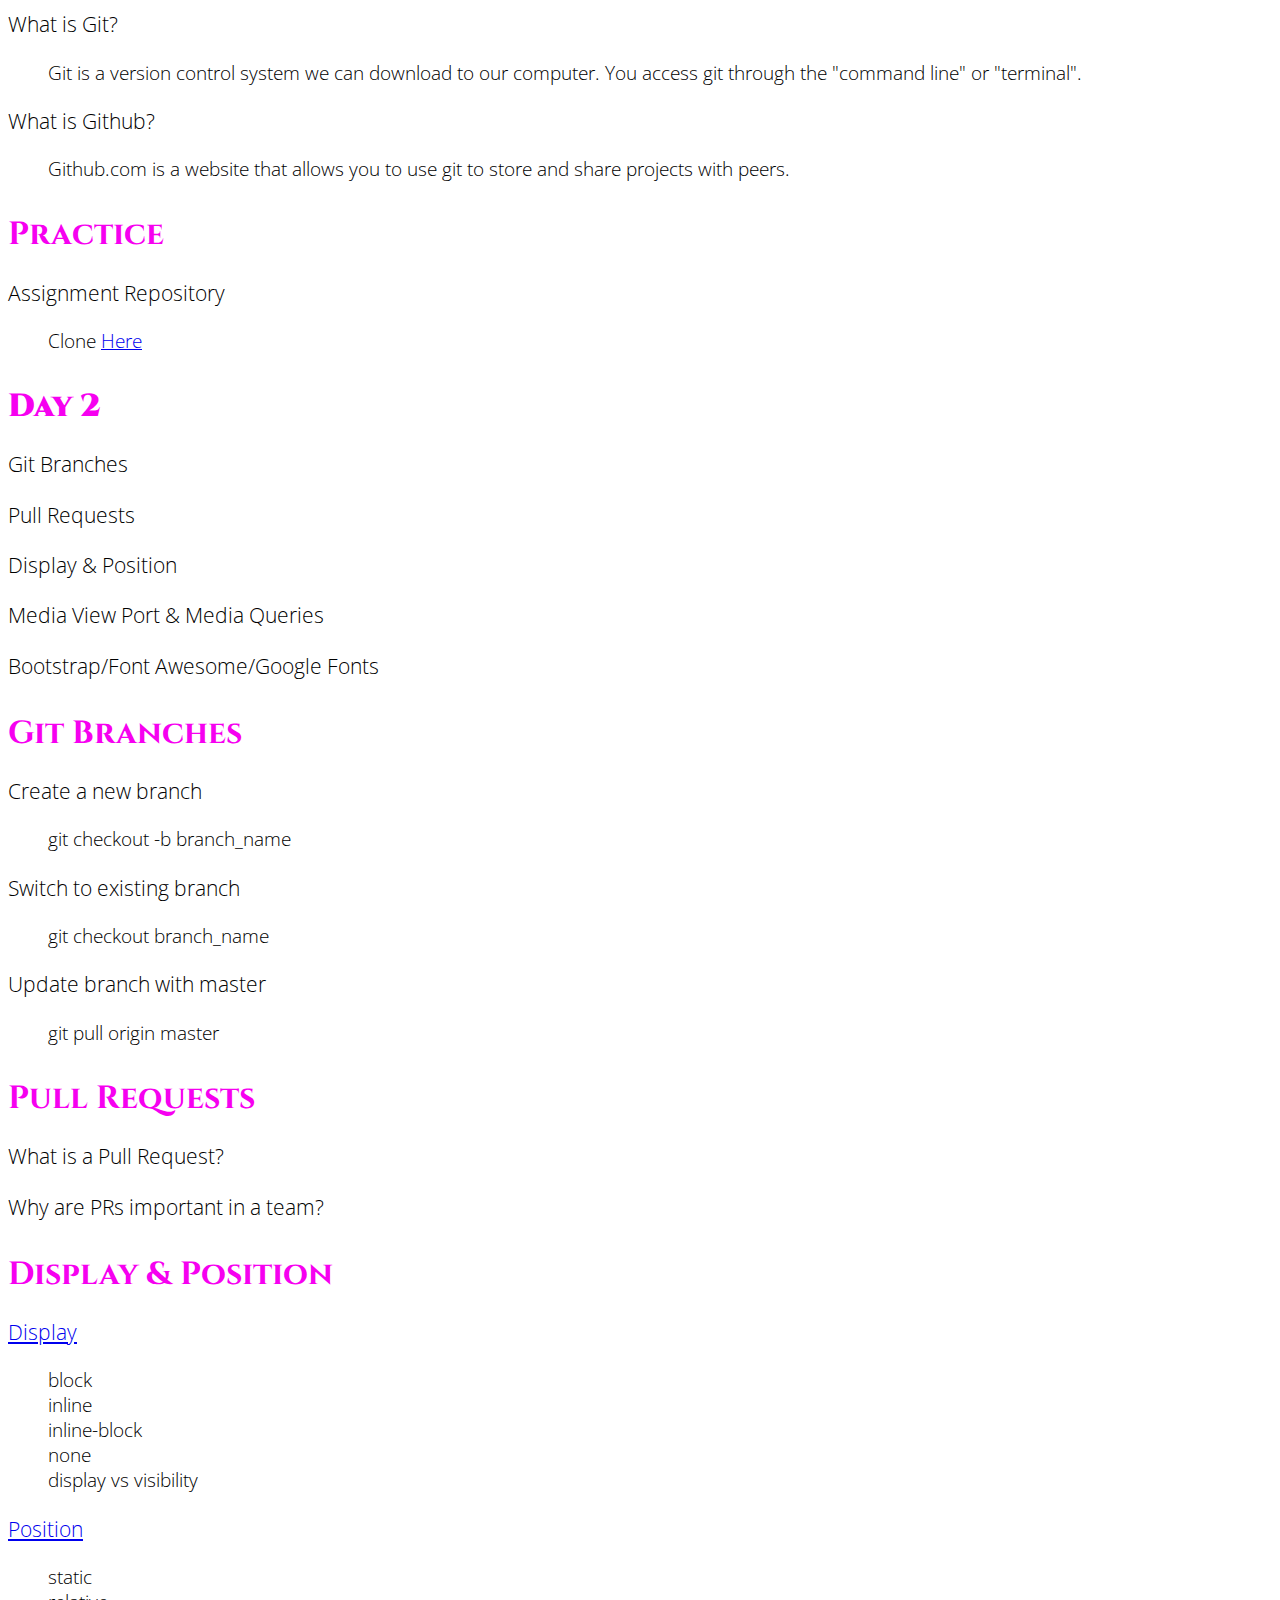
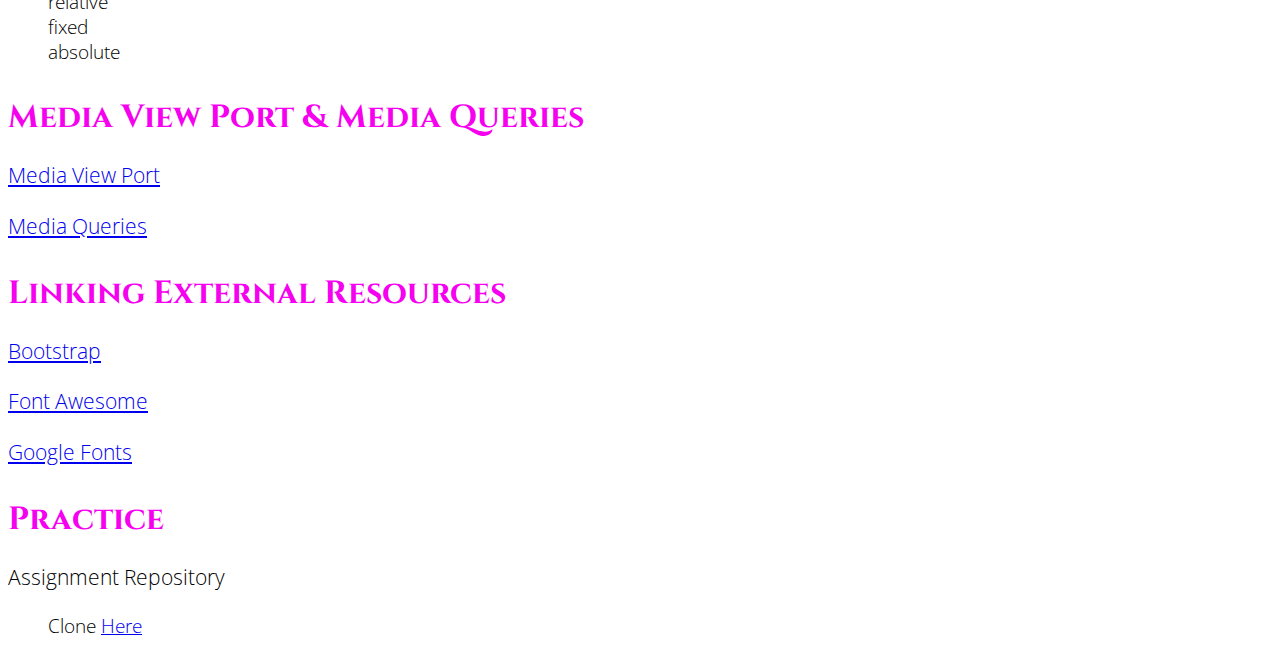
==== commit b9ed158e: "add week 7" ====
--- a/week1.html
+++ b/week1.html
@@ -52,10 +52,10 @@
                 <li>
                     <a href="week6.html">Week 6</a>
                 </li>
+                <li>
+                    <a href="week7.html">Week 7</a>
+                </li>
                 <!-- <li>
-                    <a href="#">Week 7</a>
-                </li>
-                <li>
                     <a href="#">Week 8</a>
                 </li> -->
                 <li>
